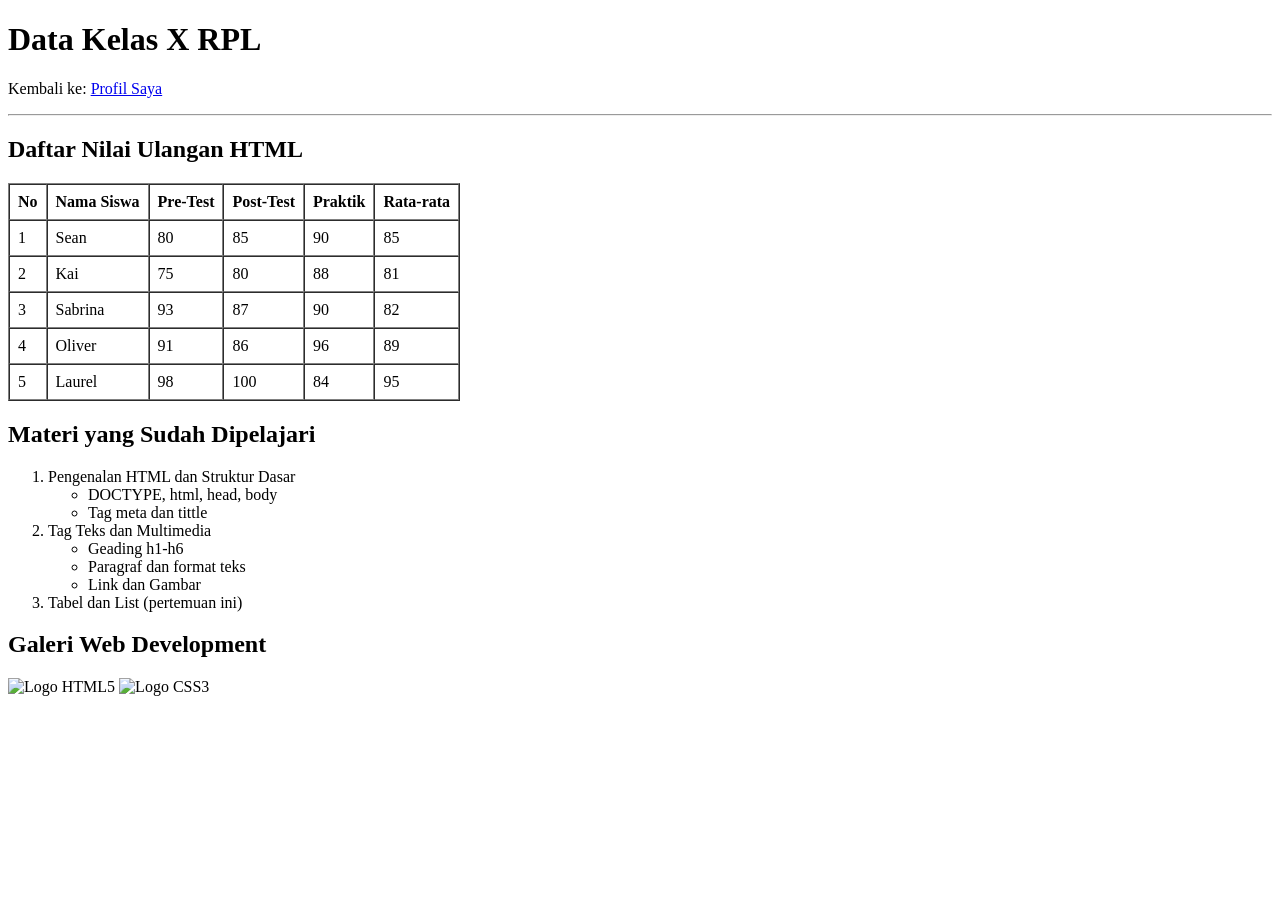
==== data-kelas.html @ df4e75a4 "Add files via upload" ====
<!DOCTYPE html>
<html lang="id">
    <head>
        <meta charset="UTF-8">
        <title>Data Kelas X RPL</title>
    </head>
    <body>

        <h1>Data Kelas X RPL</h1>
        <p>Kembali ke: <a href="index.html">Profil Saya</a></p>
        <hr>

        <!-- TABEL DATA SISWA -->
         <h2>Daftar Nilai Ulangan HTML</h2>
         <table border="1" cellpadding="8" cellspacing="0">
            <tr>
                <th>No</th>
                <th>Nama Siswa</th>
                <th>Pre-Test</th>
                <th>Post-Test</th>
                <th>Praktik</th>
                <th>Rata-rata</th>
            </tr>
            <tr>
                <td>1</td>
                <td>Sean</td>
                <td>80</td>
                <td>85</td>
                <td>90</td>
                <td>85</td>
            </tr>
            <tr>
                <td>2</td>
                <td>Kai</td>
                <td>75</td>
                <td>80</td>
                <td>88</td>
                <td>81</td>
            </tr>
            <tr>
                <td>3</td>
                <td>Sabrina</td>
                <td>93</td>
                <td>87</td>
                <td>90</td>
                <td>82</td>
            </tr>
            <tr>
                <td>4</td>
                <td>Oliver</td>
                <td>91</td>
                <td>86</td>
                <td>96</td>
                <td>89</td>
            </tr>
            <tr>
                <td>5</td>
                <td>Laurel</td>
                <td>98</td>
                <td>100</td>
                <td>84</td>
                <td>95</td>
            </tr>
            <!-- Tambahkan minimal 5 baris data -->
        </table>

        <!-- DAFTAR MATERI -->
         <h2>Materi yang Sudah Dipelajari</h2>
         <ol>
            <li>Pengenalan HTML dan Struktur Dasar
                <ul>
                    <li>DOCTYPE, html, head, body</li>
                    <li>Tag meta dan tittle</li>
                </ul>
            </li>
            <li>Tag Teks dan Multimedia
            <ul>
                <li>Geading h1-h6</li>
                <li>Paragraf dan format teks</li>
                <li>Link dan Gambar</li>
             </ul>
             </li>
             <li>Tabel dan List (pertemuan ini)</li>
         </ol>

         <!-- GALERI GAMBAR (gunakan gambar dari internet)-->
          <h2>Galeri Web Development</h2>
          <img
          src="html5-emblem-orange-shield-and-white-text-vector.jpg"
                  alt="Logo HTML5" width="150">
          <img
          src="CSS3_logo.svg.webp"
                  alt="Logo CSS3" width="100">

    </body>
</html>
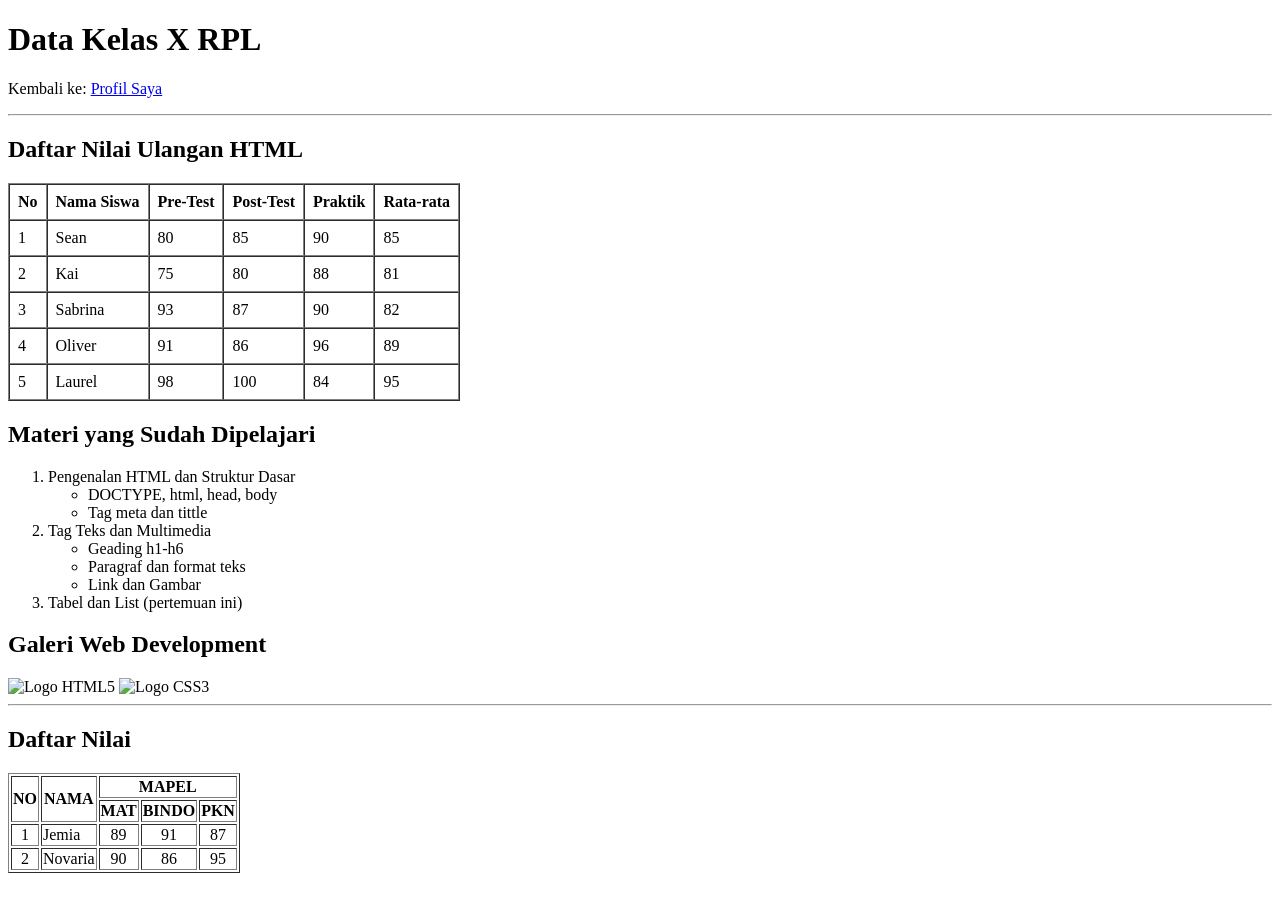
==== commit 5e8ad208: "Add files via upload" ====
--- a/data-kelas.html
+++ b/data-kelas.html
@@ -91,6 +91,34 @@
           <img
           src="CSS3_logo.svg.webp"
                   alt="Logo CSS3" width="100">
+        <hr>
+        <h2>Daftar Nilai</h2>
+              <table border="1">
+                <tr>
+                    <th rowspan="2">NO</th>
+                    <th rowspan="2">NAMA</th>
+                    <th colspan="3">MAPEL</th>
+                </tr>
+                <tr>
+                    <th align="center">MAT</th>
+                    <th align="center">BINDO</th>
+                    <th align="center">PKN</th>
+                </tr>
+                <tr>
+                    <td align="center">1</td>
+                    <td>Jemia</td>
+                    <td align="center">89</td>
+                    <td align="center">91</td>
+                    <td align="center">87</td>
+                </tr>
+                <tr>
+                    <td align="center">2</td>
+                    <td>Novaria</td>
+                    <td align="center">90</td>
+                    <td align="center">86</td>
+                    <td align="center">95</td>
+                </tr>
+
 
     </body>
 </html>
